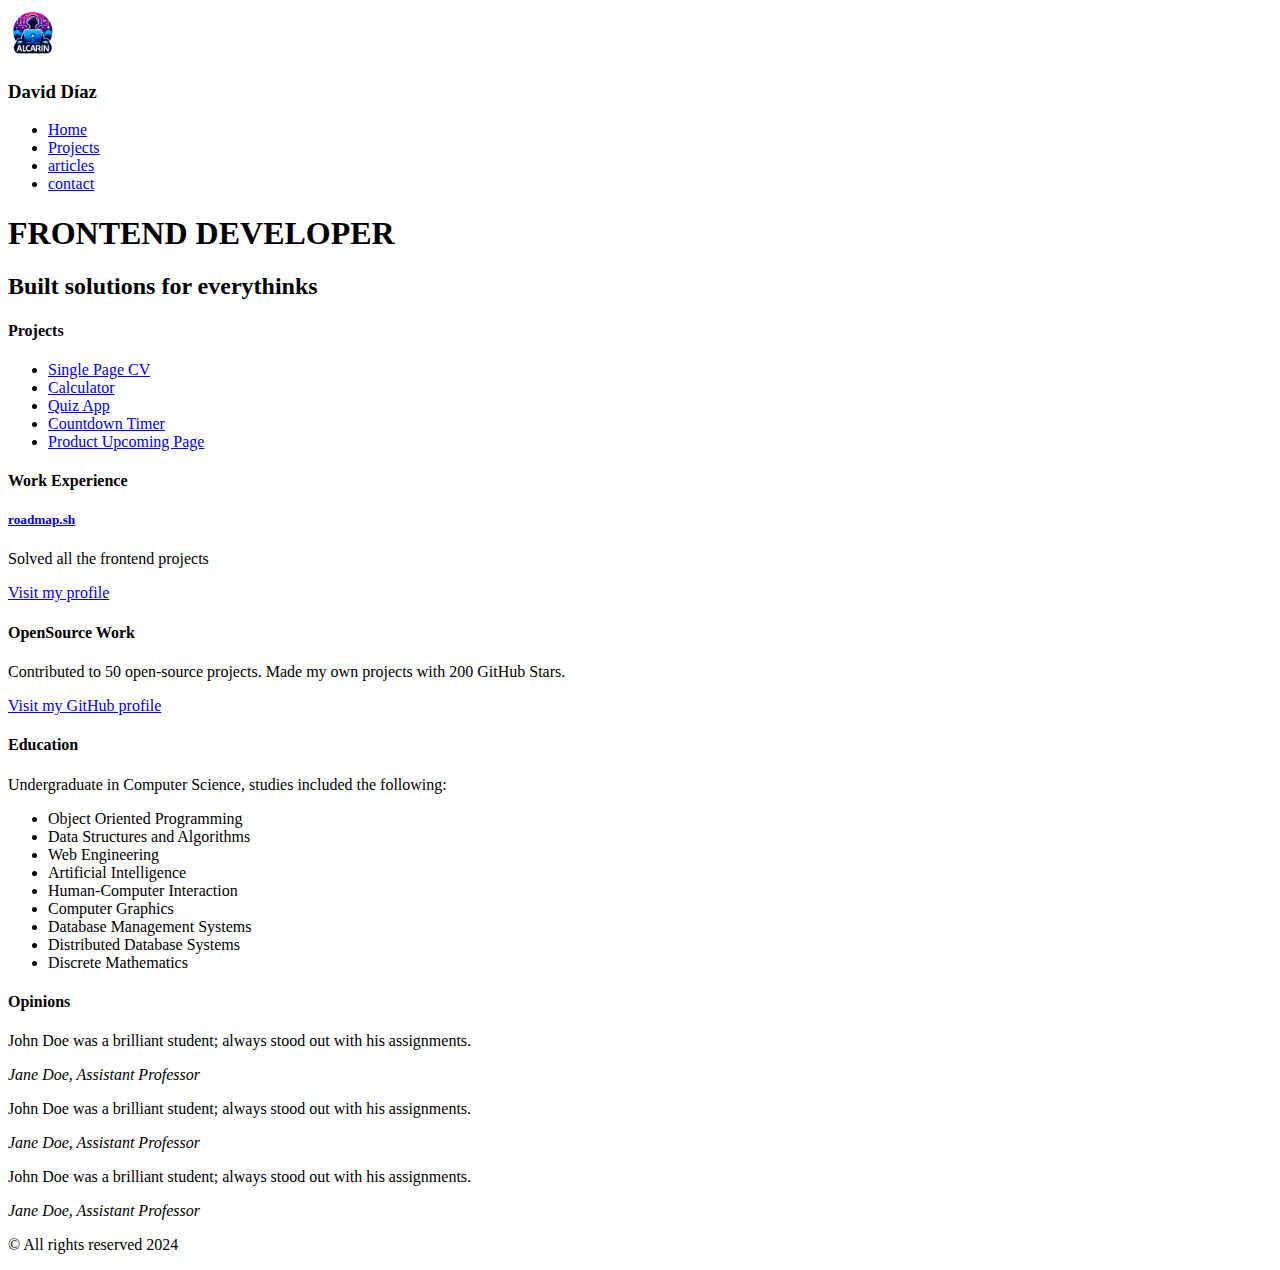
==== index.html @ 540fa596 "Base-Code" ====
<!DOCTYPE html>
<html lang="es">
<head>
    <meta charset="UTF-8">
    <meta name="viewport" content="width=device-width, initial-scale=1.0">
    <meta name="description" content="A structured of a simple web with some pages like, projects, contact and articles, without styles">
    <meta name="keywords" content="Web, Website, simple, basicm, projects, articles, contact, Frontend Developer, Web Development">
    <meta name="author" content="David Díaz Guerra">

    <meta property="og:title" content="David Díaz Guerra - Junior Frontend Developer CV">
    <meta property="og:type" content="website">
    <meta property="og:url" content="https://yourwebsite.com/cv">
    <meta property="og:image" content="https://yourwebsite.com/images/your-photo.jpg">
    <meta property="og:description" content="Explore the website  of David Díaz, a skilled Junior Frontend Developer with experience in HTML, CSS, JavaScript, and more.">
    <meta property="og:site_name" content="David Díaz's simple site">
    <title>Index - Basic HTML Website </title>
    <link rel="shortcut icon" href="assets/img/favicon.png" type="image/x-icon">
</head>
<body>
    <header class="header__content">
        <div class="header__logo">
            <img class="logo__logo" src="assets/img/favicon.png" alt="Logo Alcarin22" width="50px">
            <h3 class="logo_title">David D&iacute;az</h3>
        </div>
        <nav class="header__navbar">
            <ul class="navbar__navbar">
                <li class="navbar__element"><a class="navbar__link" href="index.html">Home</a></li>
                <li class="navbar__element"><a class="navbar__link" href="pages/projects.html">Projects</a></li>
                <li class="navbar__element"><a class="navbar__link" href="pages/articles.html">articles</a></li>
                <li class="navbar__element"><a class="navbar__link" href="pages/contact.html">contact</a></li>
            </ul>
        </nav>
        <hgroup class="header__hgroup">
            <h1 class="hgroup__title">FRONTEND DEVELOPER</h1>
            <h2 class="hgroup__subtitle">Built solutions for everythinks</h2>
        </hgroup>
    </header>
    <main class="main__content">
        <aside class="main__aside-menu">
            <h4 class="aside-menu__title">Projects</h4>
            <ul class="aside-menu__navbar">
                <li class="aside-menu__elements"><a href="https://single-page-cv-delta.vercel.app/" class="aside-menu__link">Single Page CV</a></li>
                <li class="aside-menu__elements"><a href="#" class="aside-menu__link">Calculator</a></li>
                <li class="aside-menu__elements"><a href="#" class="aside-menu__link">Quiz App</a></li>
                <li class="aside-menu__elements"><a href="#" class="aside-menu__link">Countdown Timer</a></li>
                <li class="aside-menu__elements"><a href="#" class="aside-menu__link">Product Upcoming Page</a></li>
            </ul>
        </aside>
        <section class="main__section">
            <article class="section__articles">
                <h4 class="articles__title">Work Experience</h4>
                <h5 class="articles__subtitle"><a href="https://roadmap.sh/" class="articles__title-link">roadmap.sh</a></h5>
                <p class="articles__text">Solved all the frontend projects</p>
                <a href="https://roadmap.sh/account" class="articles__link">Visit my profile</a>
            </article>
            <article class="section__articles">
                <h4 class="articles__title">OpenSource Work</h4>
                <p class="articles__text">Contributed to 50 open-source projects. Made my own projects with 200 GitHub Stars.</p>
                <a href="https://github.com/Alcarin22" class="articles__link">Visit my GitHub profile</a>
            </article>
        </section>
        <section class="main__section">
            <article class="section__articles">
                <h4 class="articles__title">Education</h4>
                <p>Undergraduate in Computer Science, studies included the following:</p>
                  <ul>
                    <li>Object Oriented Programming</li>
                    <li>Data Structures and Algorithms</li>
                    <li>Web Engineering</li>
                    <li>Artificial Intelligence</li>
                    <li>Human-Computer Interaction</li>
                    <li>Computer Graphics</li>
                    <li>Database Management Systems</li>
                    <li>Distributed Database Systems</li>
                    <li>Discrete Mathematics</li>
                  </ul>
            </article>
        </section>
        <section class="main__section">
            <article class="articles__reviews">
                <h4 class="review__title">Opinions</h4>
                <div class="articles__review">
                    <p class="review__coment">John Doe was a brilliant student; always stood out with his assignments.</p>
                    <address class="review__author">Jane Doe, Assistant Professor</address>
                </div>
                <div class="articles__review">
                    <p class="review__coment">John Doe was a brilliant student; always stood out with his assignments.</p>
                    <address class="review__author">Jane Doe, Assistant Professor</address>
                </div>
                <div class="articles__review">
                    <p class="review__coment">John Doe was a brilliant student; always stood out with his assignments.</p>
                    <address class="review__author">Jane Doe, Assistant Professor</address>
                </div>
            </article>
        </section>
    </main>
    <footer>
        <p>&copy; All rights reserved 2024</p>
    </footer>
</body>
</html>
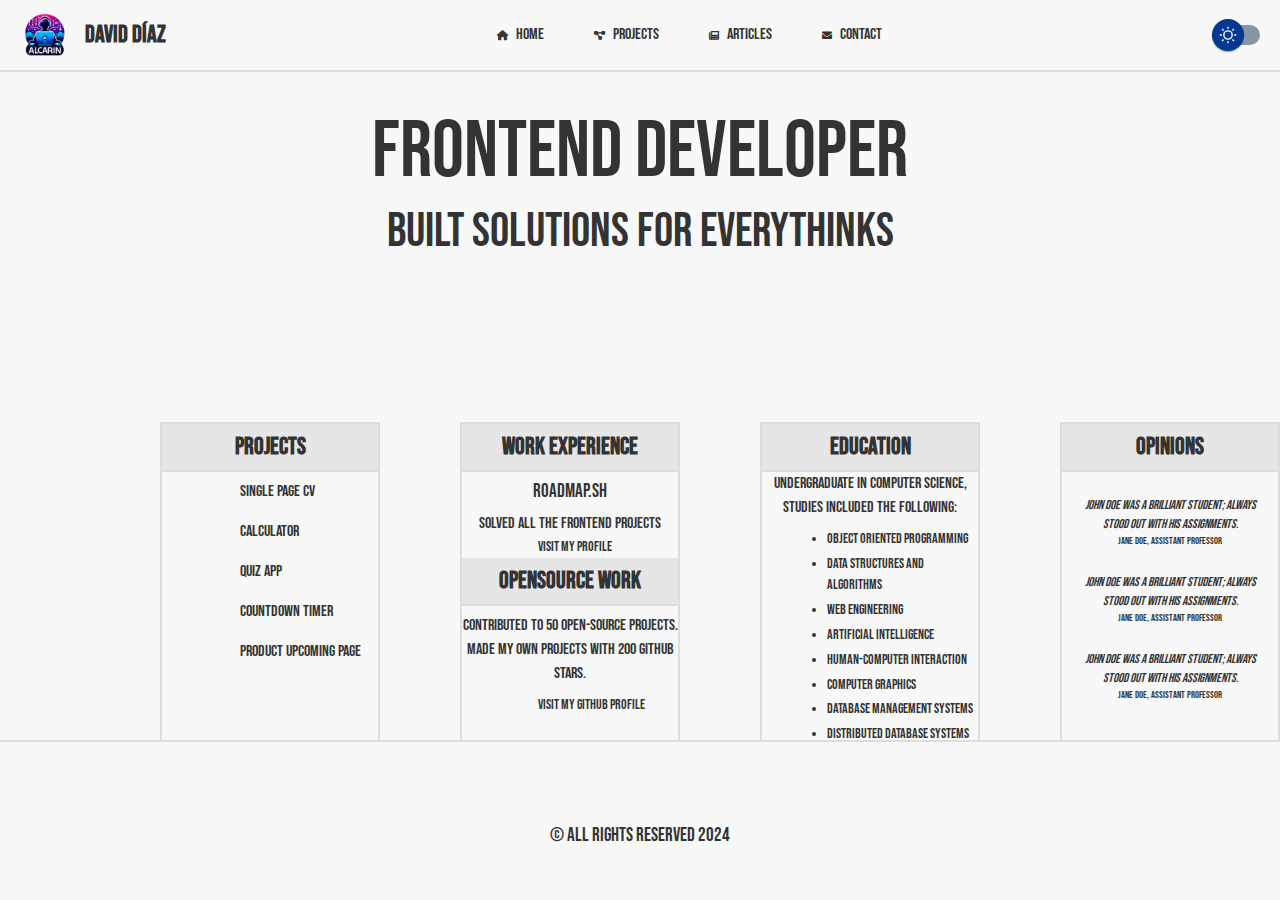
==== commit 9a7bc278: "CSS-Base-Code" ====
--- a/index.html
+++ b/index.html
@@ -14,28 +14,41 @@
     <meta property="og:description" content="Explore the website  of David Díaz, a skilled Junior Frontend Developer with experience in HTML, CSS, JavaScript, and more.">
     <meta property="og:site_name" content="David Díaz's simple site">
     <title>Index - Basic HTML Website </title>
+    <link rel="stylesheet" href="https://cdnjs.cloudflare.com/ajax/libs/font-awesome/6.0.0-beta3/css/all.min.css">
     <link rel="shortcut icon" href="assets/img/favicon.png" type="image/x-icon">
+    <link rel="stylesheet" href="assets/css/reset.css">
+    <link rel="stylesheet" href="assets/css/styles.css">
+    <script src="assets/js/script.js" defer></script>
 </head>
 <body>
-    <header class="header__content">
-        <div class="header__logo">
-            <img class="logo__logo" src="assets/img/favicon.png" alt="Logo Alcarin22" width="50px">
-            <h3 class="logo_title">David D&iacute;az</h3>
+<header class="header__content">
+    <div class="header__logo">
+        <img class="logo__logo" src="assets/img/favicon.png" alt="Logo Alcarin22">
+        <h3 class="logo__title">David D&iacute;az</h3>
+    </div>
+    <nav class="header__navbar">
+        <ul class="navbar__navbar">
+            <li class="navbar__element"><a class="navbar__link" href="index.html"><i class="fas fa-home"></i> Home</a></li>
+            <li class="navbar__element"><a class="navbar__link" href="pages/projects.html"><i class="fas fa-project-diagram"></i> Projects</a></li>
+            <li class="navbar__element"><a class="navbar__link" href="pages/articles.html"><i class="fas fa-newspaper"></i> Articles</a></li>
+            <li class="navbar__element"><a class="navbar__link" href="pages/contact.html"><i class="fas fa-envelope"></i> Contact</a></li>
+        </ul>
+    </nav>
+    <!--<button id="theme-toggle" class="theme-toggle">Modo Oscuro</button>-->
+    <label class="ui-switch">
+        <input type="checkbox" id="darkModeToggle">
+        <div class="slider">
+            <div class="circle"></div>
         </div>
-        <nav class="header__navbar">
-            <ul class="navbar__navbar">
-                <li class="navbar__element"><a class="navbar__link" href="index.html">Home</a></li>
-                <li class="navbar__element"><a class="navbar__link" href="pages/projects.html">Projects</a></li>
-                <li class="navbar__element"><a class="navbar__link" href="pages/articles.html">articles</a></li>
-                <li class="navbar__element"><a class="navbar__link" href="pages/contact.html">contact</a></li>
-            </ul>
-        </nav>
+    </label>    
+</header>
+
+    <main class="main__content">
         <hgroup class="header__hgroup">
             <h1 class="hgroup__title">FRONTEND DEVELOPER</h1>
             <h2 class="hgroup__subtitle">Built solutions for everythinks</h2>
         </hgroup>
-    </header>
-    <main class="main__content">
+    <div class="content__page">
         <aside class="main__aside-menu">
             <h4 class="aside-menu__title">Projects</h4>
             <ul class="aside-menu__navbar">
@@ -55,47 +68,48 @@
             </article>
             <article class="section__articles">
                 <h4 class="articles__title">OpenSource Work</h4>
-                <p class="articles__text">Contributed to 50 open-source projects. Made my own projects with 200 GitHub Stars.</p>
+                <p class="articles__text articles__OW">Contributed to 50 open-source projects. Made my own projects with 200 GitHub Stars.</p>
                 <a href="https://github.com/Alcarin22" class="articles__link">Visit my GitHub profile</a>
             </article>
         </section>
         <section class="main__section">
             <article class="section__articles">
                 <h4 class="articles__title">Education</h4>
-                <p>Undergraduate in Computer Science, studies included the following:</p>
-                  <ul>
-                    <li>Object Oriented Programming</li>
-                    <li>Data Structures and Algorithms</li>
-                    <li>Web Engineering</li>
-                    <li>Artificial Intelligence</li>
-                    <li>Human-Computer Interaction</li>
-                    <li>Computer Graphics</li>
-                    <li>Database Management Systems</li>
-                    <li>Distributed Database Systems</li>
-                    <li>Discrete Mathematics</li>
+                <p class="article__text-education">Undergraduate in Computer Science, studies included the following:</p>
+                  <ul class="article__education-list">
+                    <li class="article__education-element">Object Oriented Programming</li>
+                    <li class="article__education-element">Data Structures and Algorithms</li>
+                    <li class="article__education-element">Web Engineering</li>
+                    <li class="article__education-element">Artificial Intelligence</li>
+                    <li class="article__education-element">Human-Computer Interaction</li>
+                    <li class="article__education-element">Computer Graphics</li>
+                    <li class="article__education-element">Database Management Systems</li>
+                    <li class="article__education-element">Distributed Database Systems</li>
+                    <li class="article__education-element">Discrete Mathematics</li>
                   </ul>
             </article>
         </section>
         <section class="main__section">
             <article class="articles__reviews">
-                <h4 class="review__title">Opinions</h4>
+                <h4 class="articles__title">Opinions</h4>
                 <div class="articles__review">
-                    <p class="review__coment">John Doe was a brilliant student; always stood out with his assignments.</p>
-                    <address class="review__author">Jane Doe, Assistant Professor</address>
+                    <address class="review__coment">John Doe was a brilliant student; always stood out with his assignments.</address>
+                    <p class="review__author">Jane Doe, Assistant Professor</p>
                 </div>
                 <div class="articles__review">
-                    <p class="review__coment">John Doe was a brilliant student; always stood out with his assignments.</p>
-                    <address class="review__author">Jane Doe, Assistant Professor</address>
+                    <address class="review__coment">John Doe was a brilliant student; always stood out with his assignments.</address>
+                    <p class="review__author">Jane Doe, Assistant Professor</p>
                 </div>
                 <div class="articles__review">
-                    <p class="review__coment">John Doe was a brilliant student; always stood out with his assignments.</p>
-                    <address class="review__author">Jane Doe, Assistant Professor</address>
+                    <address class="review__coment">John Doe was a brilliant student; always stood out with his assignments.</address>
+                    <p class="review__author">Jane Doe, Assistant Professor</p>
                 </div>
             </article>
         </section>
+        </div>
     </main>
-    <footer>
-        <p>&copy; All rights reserved 2024</p>
+    <footer class="footer__content">
+        <p class="footer__text">&copy; All rights reserved 2024</p>
     </footer>
 </body>
 </html>--- a/assets/css/styles.css
+++ b/assets/css/styles.css
@@ -0,0 +1,394 @@
+/*Importaciones*/
+@import url('https://fonts.googleapis.com/css2?family=Bebas+Neue&display=swap');
+
+/* Variables */
+:root {
+}
+
+*{
+    font-size: 10px;
+    font-family: "Bebas Neue";
+}
+
+
+body {
+    background-color: #f8f8f8;
+    color: #333;
+    transition: background-color 0.3s, color 0.3s;
+}
+
+.header__content {
+    display: flex;
+    justify-content: space-between;
+    align-items: center;
+    padding: 10px 20px;
+    background-color: #f8f8f8;
+    border-bottom: 2px solid #ddd;
+    transition: background-color 0.3s;
+}
+
+.header__logo {
+    display: flex;
+    align-items: center;
+}
+
+.logo__logo {
+    width: 50px;
+    height: auto;
+    margin-right: 15px;
+}
+
+.logo__title {
+    font-size: 1.5rem;
+    font-weight: bold;
+    color: #333;
+}
+
+body.dark-mode .logo__title {
+    color: #f8f8f8;
+}
+
+.header__navbar {
+    flex-grow: 1;
+    display: flex;
+    justify-content: center;
+}
+
+.navbar__navbar {
+    display: flex;
+    gap: 20px;
+    list-style: none;
+    padding: 0;
+    margin: 0;
+}
+
+.navbar__element {
+    margin: 0;
+}
+
+.navbar__link {
+    text-decoration: none;
+    font-size: 1rem;
+    color: #333;
+    padding: 10px 15px;
+    transition: color 0.3s;
+    display: flex;
+    align-items: center;
+}
+
+.navbar__link i {
+    margin-right: 8px;
+}
+
+.navbar__link:hover {
+    color: #007bff;
+}
+
+body.dark-mode .navbar__link {
+    color: #f8f8f8;
+}
+
+body.dark-mode .navbar__link:hover {
+    color: #1e90ff;
+}
+
+.content__page{
+    padding-left: 10rem;
+    display: flex;
+    flex-direction: row;
+    gap: 5rem;
+}
+
+/*Inicio Dark mode slide*/
+
+/* From Uiverse.io by Galahhad */ 
+/* switch settings 👇 */
+
+.ui-switch {
+    /* switch */
+    --switch-bg: rgb(135, 150, 165);
+    --switch-width: 48px;
+    --switch-height: 20px;
+    /* circle */
+    --circle-diameter: 32px;
+    --circle-bg: rgb(0, 56, 146);
+    --circle-inset: calc((var(--circle-diameter) - var(--switch-height)) / 2);
+  }
+  
+  .ui-switch input {
+    display: none;
+  }
+  
+  .slider {
+    -webkit-appearance: none;
+    -moz-appearance: none;
+    appearance: none;
+    width: var(--switch-width);
+    height: var(--switch-height);
+    background: var(--switch-bg);
+    border-radius: 999px;
+    position: relative;
+    cursor: pointer;
+  }
+  
+  .slider .circle {
+    top: calc(var(--circle-inset) * -1);
+    left: 0;
+    width: var(--circle-diameter);
+    height: var(--circle-diameter);
+    position: absolute;
+    background: var(--circle-bg);
+    border-radius: inherit;
+    background-image: url("[data-uri]");
+    background-repeat: no-repeat;
+    background-position: center center;
+    -webkit-transition: left 150ms cubic-bezier(0.4, 0, 0.2, 1) 0ms, -webkit-transform 150ms cubic-bezier(0.4, 0, 0.2, 1) 0ms;
+    -o-transition: left 150ms cubic-bezier(0.4, 0, 0.2, 1) 0ms, transform 150ms cubic-bezier(0.4, 0, 0.2, 1) 0ms;
+    transition: left 150ms cubic-bezier(0.4, 0, 0.2, 1) 0ms, transform 150ms cubic-bezier(0.4, 0, 0.2, 1) 0ms, -webkit-transform 150ms cubic-bezier(0.4, 0, 0.2, 1) 0ms;
+    display: -webkit-box;
+    display: -ms-flexbox;
+    display: flex;
+    -webkit-box-align: center;
+    -ms-flex-align: center;
+    align-items: center;
+    -webkit-box-pack: center;
+    -ms-flex-pack: center;
+    justify-content: center;
+    box-shadow: 0px 2px 1px -1px rgba(0,0,0,0.2), 0px 1px 1px 0px rgba(0,0,0,0.14), 0px 1px 3px 0px rgba(0,0,0,0.12);
+    ;
+  }
+  
+  .slider .circle::before {
+    content: "";
+    position: absolute;
+    width: 100%;
+    height: 100%;
+    background: rgba(255, 255, 255, 0.75);
+    border-radius: inherit;
+    -webkit-transition: all 500ms;
+    -o-transition: all 500ms;
+    transition: all 500ms;
+    opacity: 0;
+  }
+  
+  /* actions */
+  
+  .ui-switch input:checked+.slider .circle {
+    left: calc(100% - var(--circle-diameter));
+    background-image: url("[data-uri]");
+  }
+  
+  .ui-switch input:active+.slider .circle::before {
+    -webkit-transition: 0s;
+    -o-transition: 0s;
+    transition: 0s;
+    opacity: 1;
+    width: 0;
+    height: 0;
+  }
+
+/*Fin Dark mode slide*/
+
+.header__hgroup{
+    display: flex;
+    flex-direction: column;
+    align-items: center;
+    margin-top: 30px;
+}
+
+.hgroup__title{
+    font-size: 5rem;
+}
+
+.hgroup__subtitle{
+    font-size: 3rem;
+}
+
+.main__aside-menu{
+    margin-top: 10rem;
+    border: 2px solid #ddd;
+    width: 350px;
+}
+
+.aside-menu__title{
+    background-color: #e6e6e6;
+    padding: 0.5rem 0;
+    text-align: center;
+    font-size: 1.5rem;
+    border-bottom: 2px solid #ddd;
+    font-weight: bold;
+}
+
+.aside-menu__elements{
+    padding: 0.5rem 0;
+    padding-left: 36%;
+}
+
+.aside-menu__elements .aside-menu__link{ 
+    font-size: 1rem;
+}
+
+.aside-menu__elements:hover{
+    background-color: #eeeeee;
+    text-decoration: underline;
+    font-weight: bold;
+}
+
+.main__section{
+    margin-top: 10rem;
+    border: 2px solid #ddd;
+    width: 350px;
+}
+
+.articles__title{
+    background-color: #e6e6e6;
+    padding: 0.5rem 0;
+    text-align: center;
+    font-size: 1.5rem;
+    border-bottom: 2px solid #ddd;
+    font-weight: bold;
+}
+
+.articles__subtitle{
+    padding: 0.5rem 0;
+    text-align: center;
+}
+
+.articles__title-link{
+    font-size: 1.2rem;
+}
+
+.articles__text{
+    font-size: 1rem;
+    text-align: center;
+}
+
+.articles__link{
+    font-size: 0.9rem;
+   margin-left: 35%;
+}
+
+.articles__OW{
+    padding: 0.5rem 0;
+    text-align: center;
+}
+
+.article__text-education{
+    font-size: 1rem;
+    text-align: center;
+}
+
+.article__education-list{
+    margin-left: 30%;
+    margin-top: 0.5rem;
+    margin-bottom: 2rem;
+}
+
+.article__education-element{
+     font-size: 0.9rem;
+     margin-top: 0.2rem;
+     list-style: disc;
+}
+
+.articles__review{
+    text-align: center;
+    margin: 1.5rem 0.8rem 0 0.8rem;
+}
+
+.review__coment{
+    font-size: .8rem;
+}
+
+.review__author{
+    font-size: 0.6rem;
+}
+
+.footer__content {
+    background-color: #f8f8f8;
+    text-align: center;
+    padding: 10px 0;
+    position: absolute;
+    bottom: 0;
+    width: 100%;
+    height: 10rem;
+    padding-top: 5rem;
+    border-top: 2px solid #ddd;
+}
+
+.footer__text{
+    font-size: 1.2rem;
+}
+
+/* Estilo para el botón de cambio de tema */
+.theme-toggle {
+    padding: 10px 20px;
+    background-color: #007bff;
+    color: #fff;
+    border: none;
+    border-radius: 5px;
+    cursor: pointer;
+    transition: background-color 0.3s;
+}
+
+.theme-toggle:hover {
+    background-color: #0056b3;
+}
+
+body.dark-mode .theme-toggle {
+    background-color: #1e90ff;
+}
+
+/* Modo oscuro */
+body.dark-mode {
+    background-color: #333;
+    color: #f8f8f8;
+}
+
+
+/* Modo oscuro para el header */
+body.dark-mode .header__content {
+    background-color: #222;
+    border-bottom-color: #444;
+}
+
+body.dark-mode .main__aside-menu{
+    border-color: #444;
+}
+
+body.dark-mode .aside-menu__title{
+    background-color: #222;
+    border-bottom-color: #444;
+}
+
+body.dark-mode .aside-menu__elements:hover{
+    background-color: #444;
+}
+
+body.dark-mode .main__section{
+    border-color: #444;
+}
+
+body.dark-mode .articles__title{
+    background-color: #222;
+    border-bottom-color: #444;
+}
+
+body.dark-mode .footer__content{
+    background-color: #222;
+    border-top-color: #444;
+}
+
+@media (min-width: 768px) and (max-width: 992px) {
+    
+    .footer__content {
+        text-align: center;
+        padding: 10px 0;
+        position: absolute;
+        bottom: 0;
+        width: 100%;
+        height: 10rem;
+        padding-top: 5rem;
+        border-top: 2px solid #ddd;
+    }
+  }
+  